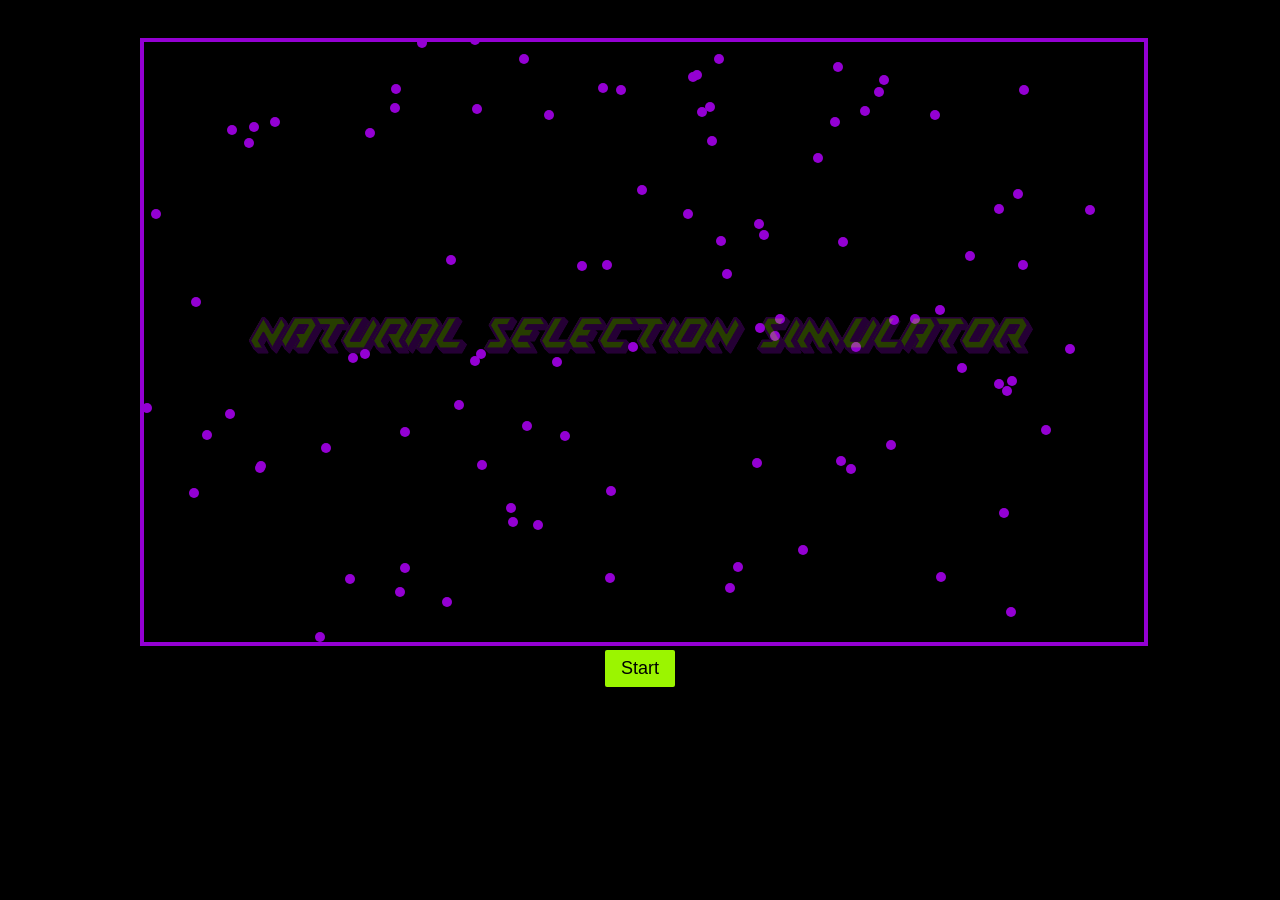
==== test.html @ 0b7c6755 "progress on settings form refactor, move apply button to container below canvas" ====
<!DOCTYPE HTML>

<html lang="en">
<head>
  <meta charset="utf-8">
  <meta name="viewport" content="width=device-width, initial-scale=1">

  <title>TEST Natural Selection Simulator</title>
  <link rel="stylesheet" href="styles.css">

  <link rel="preconnect" href="https://fonts.googleapis.com">
  <link rel="preconnect" href="https://fonts.gstatic.com" crossorigin>
  <link href="https://fonts.googleapis.com/css2?family=Cairo&family=Roboto:ital@1&display=swap" rel="stylesheet">

  <link rel="apple-touch-icon" sizes="180x180" href="/apple-touch-icon.png">
  <link rel="icon" type="image/png" sizes="32x32" href="/favicon-32x32.png">
  <link rel="icon" type="image/png" sizes="16x16" href="/favicon-16x16.png">
  <link rel="manifest" href="/site.webmanifest">
</head>

<body>
  <!--testing loading fonts with DOM by assigning them to an element (seems to be working)-->
  <span style="font-family: Roboto">.</span>
  <span style="font-family: Cairo">.</span>

  <img id="logo" src="natural_selection_sim_logo.png">
  <img id="press-start" src="press_start_text.png">
  <img id="classic-example" src="classic_example.png">
  <img id="boundary-example" src="boundary_example.png">
  <br>
  <div class="canvas-container">
    <canvas id="main-canvas" width="1000" height="600"></canvas>
    <canvas id="background-canvas" width="1000" height="600"></canvas>
  </div>
  <div class="settings-container">
    <div class="settings-form"> 
      <form id="apply-form">

        <div class="settings-grid">
          <span class="settings-header">Simulation Settings</span>

          <!--could make 'value' dynamic from js-->
          <label class="organisms-setting-label" for="total-organisms">Total Organisms</label>
          <input class="setting-input" id="total-organisms" type="text" value="100" autocomplete="off" maxlength="4">
          <span style="color: blue">[insert caption text here describing the setting]</span>
  
          <label class="movement-setting-label" for="move-speed">Movement Speed</label>
          <input class="setting-input" id="move-speed" type="text" value="5" autocomplete="off" maxlength="1">
          <span style="color: blue">[insert caption text here describing the setting]</span>

          <label class="resilience-setting-label">Resilience</label>
          <input class="setting-input resilience-input" id="resilience" value="95" autocomplete="off" maxlength="3">
  
          <label class="mutation-setting-label" for="mutation-rate">Mutation Rate (%)</label>
          <input class="setting-input" id="mutation-rate" type="text" value="3" autocomplete="off" maxlength="2">

          <span class="dialogue-setting-span">Dialogue</span>
          <div class="dialogue-container">
            <label class="dialogue-setting-label">
              <input id="dialogue-checkbox" type="checkbox" checked="checked">
              <span class="checkmark"></span>
            </label>
          </div>
        </div>
      </form>
      <div class="error-container">
        <span class="error-message"></span>
      </div>
    </div>
  </div>
  <div class="btn-container">
    <!--title screen-->
    <button class="start-btn">Start</button> 
    <!--sim type selection screen-->
    <button class="sim-type-classic">Select Classic</button>
    <button class="sim-type-boundary">Select Boundary</button>
    <!--boundary creation-->
    <button class="next-btn">Continue</button>
    <button class="save-boundaries-btn">Apply Boundary</button>
    <!--settings-->
    <button class="setting-submit">Apply</button>
    <!--run/stop sim-->
    <button class="run-btn">Run Simulation</button>
    <button class="stop-btn">Stop Simulation</button>
  </div>
    <script type="module" src="modules/settings_utils.js"></script>
    <script type="module" src="modules/drawings.js"></script>
    <script type="module" src="modules/boundary_utils.js"></script>
    <script type="module" src="simulator.js"></script>
</body>

</html>
---- styles.css ----
:root {
    --darkviolet: rgba(148, 0, 211, 1);
    --mother-pink: rgba(232, 0, 118, 1);
    --father-blue: rgba(36, 0, 129, 1);
    --closest_organism_gold: rgba(255, 215, 0, 1);
    --custom-green: rgba(155, 245, 0, 1);
}

html {
    font-family: 'Cairo', 'Roboto', sans-serif;
    font-family: 'Roboto', sans-serif;
}

body {
    background: black;
}

#main-canvas, #background-canvas {
    border: 4px solid var(--darkviolet);
}

#main-canvas {
    background-color: transparent;
}

#background-canvas {
    position: absolute;
    top: 0;
    left: 0;
    z-index: -1;
}

#logo, #press-start, #classic-example, #boundary-example {
    display: none;
}

.canvas-container, .btn-container, .settings-container {
    margin: 0 auto;
    width: 1000px;
}

.canvas-container {
    position: relative;
}

.settings-container {
    display: none;
    margin-bottom: .25rem;
    width: 1000px;
    height: 600px;
    border: 4px solid var(--darkviolet);
}

#apply-form {
    width: 750px;
    margin: 0 auto;
    margin-top: 50px;
}

.settings-grid {
    display: grid;
    grid-template-columns: 3fr 1fr;
    grid-template-rows: 1fr repeat(4, 1fr);
    row-gap: 10px;
}

.settings-header {
    grid-column: 1 / 3;
    display: block;
    font-size: 30px;
    color: var(--darkviolet);
}

.organisms-setting-label,
.movement-setting-label,
.mutation-setting-label,
.resilience-setting-label {
    grid-column: 1 / 2;
    font-size: 20px;
    font-family: 'Cairo';
    color: var(--custom-green);
}

.dialogue-setting-span {
    font-size: 20px;
    font-family: 'Cairo';
    color: var(--custom-green);
}

.dialogue-container {
    grid-column: 2 / 3;
    margin-left: 40px;
}

.setting-input {
    width: 50%;
    border: none;
    border-bottom: 2px solid var(--custom-green);
    text-align: right;
    font-family: 'Cairo';
    font-size: 20px;
    background-color: black;
    color: var(--custom-green);
    outline: none;
}

.setting-submit {
    display: none;
    grid-column: 3 / 4;
    margin-left: auto;
    /* margin-top: 2rem; */
    border: 2px solid var(--custom-green);
    border-radius: 3px;
    padding: .75rem 2rem;
    background-color: black;
    color: var(--custom-green);
    font-size: 26px;
    transition: .25s;
}

.setting-submit:hover {
    background-color: var(--custom-green);
    color: black;
    transition: .25s;
}

.error-container {
    margin-top: 1rem;
}

/* consider using a better red color */
.error-message {
    display: block;
    color: var(--mother-pink);
    text-align: center;
    font-size: 24px;
}

/* custom checkbox */
.dialogue-setting-label {
    display: block;
    position: relative;
    padding-left: 35px;
    margin-bottom: 12px;
    cursor: pointer;
    font-size: 22px;
    -webkit-user-select: none;
    -moz-user-select: none;
    -ms-user-select: none;
    user-select: none;
  }
  
  /* Hide the browser default checkbox */
  .dialogue-setting-label input {
    position: absolute;
    opacity: 0;
    cursor: pointer;
    height: 0;
    width: 0;
  }
  
  /* Create a custom checkbox */
  .checkmark {
    position: absolute;
    top: 0;
    left: 0;
    height: 40px;
    width: 40px;
    border: 1px solid var(--custom-green);
    border-radius: 4px;
    background-color: black;
  }
  
  /* On mouse-over, add darkgray background color */
  .dialogue-setting-label:hover input ~ .checkmark {
    background-color: #222;
  }
  
  /* When the checkbox is checked, add black background */
  .dialogue-setting-label input:checked ~ .checkmark {
    background-color: black;
  }
  
  /* checkmark/indicator (hidden when not checked) */
  .checkmark:after {
    content: "";
    position: absolute;
    display: none;
  }
  
  /* Show the checkmark when checked */
  .dialogue-setting-label input:checked ~ .checkmark:after {
    display: block;
  }
  
  /* checkmark/indicator */
  .dialogue-setting-label .checkmark:after {
    left: 12px;
    top: 5px;
    width: 10px;
    height: 20px;
    border: solid var(--custom-green);
    border-width: 0 6px 6px 0;
    -webkit-transform: rotate(45deg);
    -ms-transform: rotate(45deg);
    transform: rotate(45deg);
  }
/* end custom checkbox */

.btn-container {
    display: grid;
    grid-template-columns: 1fr 1fr 1fr;
}

.start-btn, .sim-type-classic,
.sim-type-boundary, .run-btn,
.stop-btn, .sim-type-classic,
.sim-type-boundary, .next-btn,
.save-boundaries-btn {
    padding: .5rem 1rem;
    border: none;
    border-radius: 2px;
    font-size: 18px;
    transition: .25s;
}

.start-btn {
    /* display: inline-block; */
    grid-column: 2 / 3;
    margin: 0 auto;
    background-color: var(--custom-green);
}

.start-btn:hover {
    background-color: var(--darkviolet);
    color: var(--custom-green);
    transition: .5s;
}

.sim-type-classic, .sim-type-boundary {
    display: none;
    width: 50%;
    background-color: var(--darkviolet);
    color: var(--custom-green);
    transition: .25s;
}

.sim-type-classic {
    grid-column: 1 / 2;
    margin-right: .5rem;
    justify-self: end;
}   

.sim-type-boundary {
    grid-column: 3 / 4;
    margin-left: .5rem;
    justify-self: start;
}

.run-btn {
    /* display: inline-block; */
    display: none;
    grid-column: 2 / 3;
    margin: 0 auto;
    background-color: var(--custom-green);
}

.run-btn:hover {
    background-color: var(--darkviolet);
    color: var(--custom-green);
    transition: .5s;
}

.stop-btn {
    display: none;
    grid-column: 1 / 2;
    grid-row: 1 / 2;
    margin-right: auto;
    background-color: var(--darkviolet);
}

.stop-btn:hover {
    background-color: var(--mother-pink);
    transition: .5s;
}

.next-btn {
    display: none;
    grid-column: 2 / 3;
    background-color: rgba(148, 0, 211, 1);
    color: rgba(155, 245, 0, 1);
}

.next-btn:hover {
    background-color: rgba(155, 245, 0, 1);
    color: black;
}

.save-boundaries-btn {
    display: none;
    grid-column: 2 / 3;
    /* width: 75%; */
    background-color: var(--custom-green);
    border: none;
    font-size: 20px;
    transition: .25s;
}

/* combine these hover effects at end */
.save-boundaries-btn:hover {
    background-color: var(--darkviolet);
    color: var(--custom-green);
    transition: .25s;
}
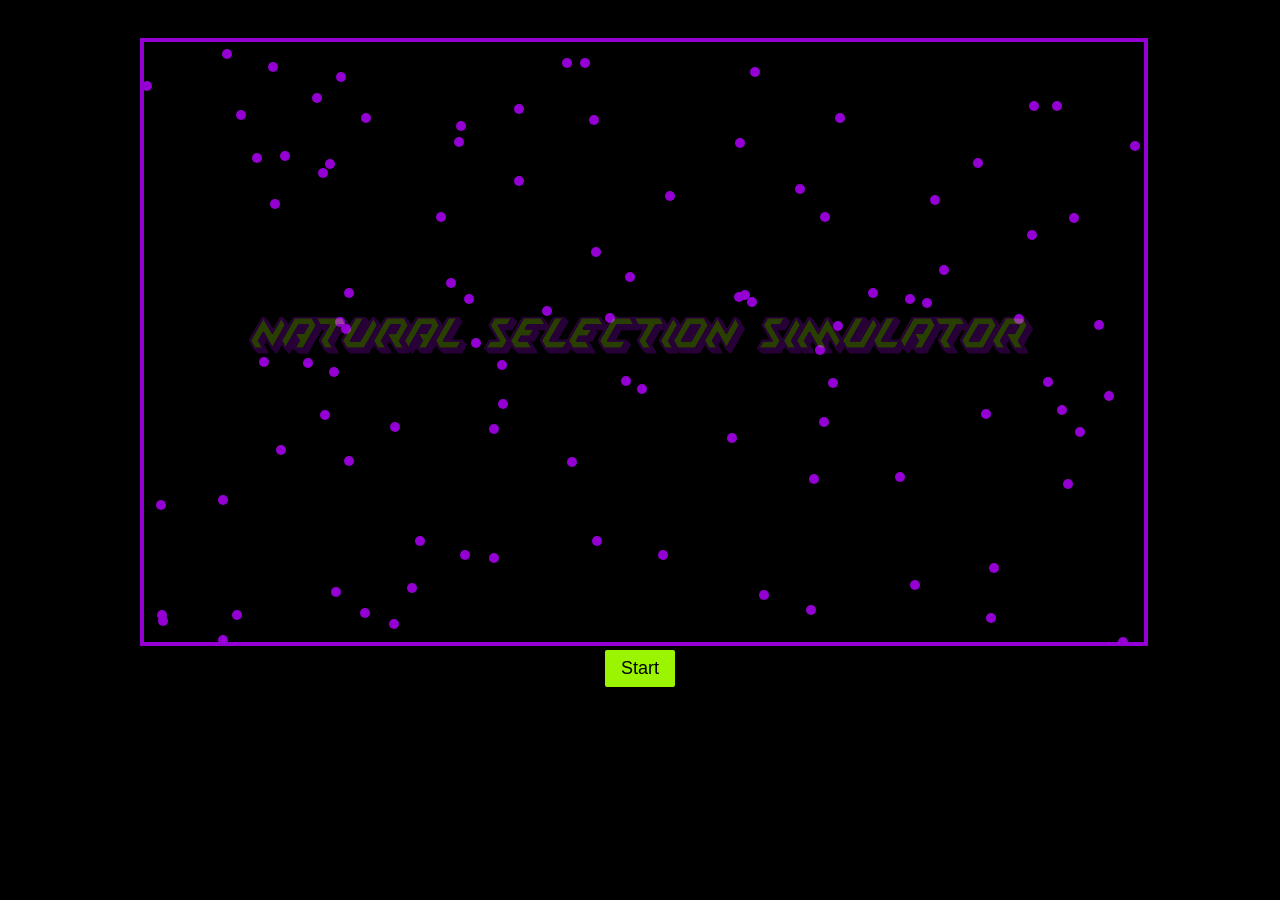
==== commit b7410bb1: "incorporate POP_GROWTH into sim settings, further progress on settings form refactor" ====
--- a/test.html
+++ b/test.html
@@ -42,25 +42,32 @@
           <!--could make 'value' dynamic from js-->
           <label class="organisms-setting-label" for="total-organisms">Total Organisms</label>
           <input class="setting-input" id="total-organisms" type="text" value="100" autocomplete="off" maxlength="4">
-          <span style="color: blue">[insert caption text here describing the setting]</span>
+          <span class="setting-caption">[insert caption text here describing the setting]</span>
   
           <label class="movement-setting-label" for="move-speed">Movement Speed</label>
           <input class="setting-input" id="move-speed" type="text" value="5" autocomplete="off" maxlength="1">
-          <span style="color: blue">[insert caption text here describing the setting]</span>
+          <span class="setting-caption">[insert caption text here describing the setting]</span>
 
-          <label class="resilience-setting-label">Resilience</label>
+          <label class="resilience-setting-label">Resilience (%)</label>
           <input class="setting-input resilience-input" id="resilience" value="95" autocomplete="off" maxlength="3">
+          <span class="setting-caption setting-caption-resilience">[insert caption text here describing the setting]</span>
   
           <label class="mutation-setting-label" for="mutation-rate">Mutation Rate (%)</label>
           <input class="setting-input" id="mutation-rate" type="text" value="3" autocomplete="off" maxlength="2">
+          <span class="setting-caption">[insert caption text here describing the setting]</span>
 
-          <span class="dialogue-setting-span">Dialogue</span>
+          <label class="growth-setting-label" for="growth">Population Growth</label>
+          <button class="growth-toggle-btn" type="button">Constant</button>
+          <span class="setting-caption setting-caption-resilience">[insert caption text here describing the setting]</span>
+
+          <label class="dialogue-setting-span">Dialogue</label>
           <div class="dialogue-container">
             <label class="dialogue-setting-label">
               <input id="dialogue-checkbox" type="checkbox" checked="checked">
               <span class="checkmark"></span>
             </label>
           </div>
+          <span class="setting-caption">[insert caption text here describing the setting]</span>
         </div>
       </form>
       <div class="error-container">
--- a/styles.css
+++ b/styles.css
@@ -60,13 +60,14 @@
 .settings-grid {
     display: grid;
     grid-template-columns: 3fr 1fr;
-    grid-template-rows: 1fr repeat(4, 1fr);
-    row-gap: 10px;
+    grid-template-rows: 1fr repeat(10, .7fr);
+    /* row-gap: 10px; */
 }
 
 .settings-header {
     grid-column: 1 / 3;
     display: block;
+    margin-bottom: 1rem;
     font-size: 30px;
     color: var(--darkviolet);
 }
@@ -74,6 +75,7 @@
 .organisms-setting-label,
 .movement-setting-label,
 .mutation-setting-label,
+.growth-setting-label,
 .resilience-setting-label {
     grid-column: 1 / 2;
     font-size: 20px;
@@ -81,7 +83,14 @@
     color: var(--custom-green);
 }
 
+.setting-caption {
+    display: block;
+    color: var(--darkviolet);
+}
+
 .dialogue-setting-span {
+    display: block;
+    grid-column: 1 / 2;
     font-size: 20px;
     font-family: 'Cairo';
     color: var(--custom-green);
@@ -90,6 +99,7 @@
 .dialogue-container {
     grid-column: 2 / 3;
     margin-left: 40px;
+    margin-top: 1rem;
 }
 
 .setting-input {
@@ -98,22 +108,36 @@
     border-bottom: 2px solid var(--custom-green);
     text-align: right;
     font-family: 'Cairo';
-    font-size: 20px;
+    font-size: 24px;
     background-color: black;
     color: var(--custom-green);
     outline: none;
+}
+
+.growth-toggle-btn, .setting-submit {
+    border-radius: 3px;
+    background-color: black;
+    color: var(--custom-green);
+    transition: .25s;
+}
+
+.growth-toggle-btn {
+    width: 100px;
+    border: 1px solid var(--custom-green);
+    padding: none;
+}
+
+.growth-toggle-btn:hover {
+    border: 2px solid var(--custom-green);
+    transition: .25s;
 }
 
 .setting-submit {
     display: none;
     grid-column: 3 / 4;
     margin-left: auto;
-    /* margin-top: 2rem; */
+    padding: .75rem 2rem;
     border: 2px solid var(--custom-green);
-    border-radius: 3px;
-    padding: .75rem 2rem;
-    background-color: black;
-    color: var(--custom-green);
     font-size: 26px;
     transition: .25s;
 }
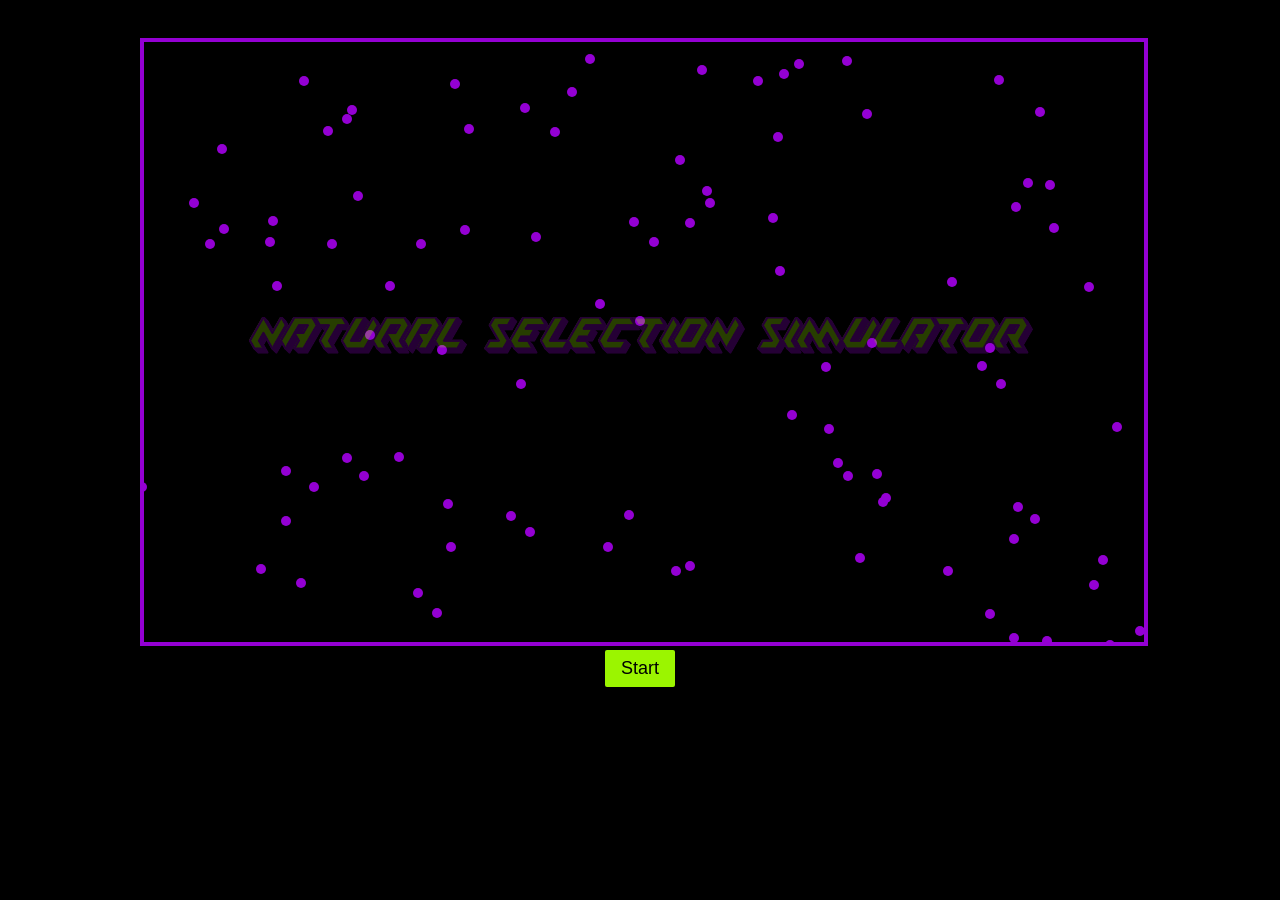
==== commit a0a663e7: "factor canvas error messages out of settings form, replace with browser alerts" ====
--- a/test.html
+++ b/test.html
@@ -40,6 +40,7 @@
           <span class="settings-header">Simulation Settings</span>
 
           <!--could make 'value' dynamic from js-->
+          <!--make this 'Initial Population' at end-->
           <label class="organisms-setting-label" for="total-organisms">Total Organisms</label>
           <input class="setting-input" id="total-organisms" type="text" value="100" autocomplete="off" maxlength="4">
           <span class="setting-caption">[insert caption text here describing the setting]</span>
@@ -57,7 +58,9 @@
           <span class="setting-caption">[insert caption text here describing the setting]</span>
 
           <label class="growth-setting-label" for="growth">Population Growth</label>
-          <button class="growth-toggle-btn" type="button">Constant</button>
+          <div class="growth-div">
+            <button class="growth-toggle-btn" type="button">Constant</button>
+          </div>
           <span class="setting-caption setting-caption-resilience">[insert caption text here describing the setting]</span>
 
           <label class="dialogue-setting-span">Dialogue</label>
@@ -70,9 +73,6 @@
           <span class="setting-caption">[insert caption text here describing the setting]</span>
         </div>
       </form>
-      <div class="error-container">
-        <span class="error-message"></span>
-      </div>
     </div>
   </div>
   <div class="btn-container">
--- a/styles.css
+++ b/styles.css
@@ -78,7 +78,7 @@
 .growth-setting-label,
 .resilience-setting-label {
     grid-column: 1 / 2;
-    font-size: 20px;
+    font-size: 22px;
     font-family: 'Cairo';
     color: var(--custom-green);
 }
@@ -121,10 +121,18 @@
     transition: .25s;
 }
 
+.growth-div {
+    position: relative;
+}
+
 .growth-toggle-btn {
+    position: absolute;
+    top: 15px;
+    left: 0;
     width: 100px;
     border: 1px solid var(--custom-green);
-    padding: none;
+    padding: .4rem 1rem;
+    font-size: 14px;
 }
 
 .growth-toggle-btn:hover {
@@ -146,18 +154,6 @@
     background-color: var(--custom-green);
     color: black;
     transition: .25s;
-}
-
-.error-container {
-    margin-top: 1rem;
-}
-
-/* consider using a better red color */
-.error-message {
-    display: block;
-    color: var(--mother-pink);
-    text-align: center;
-    font-size: 24px;
 }
 
 /* custom checkbox */
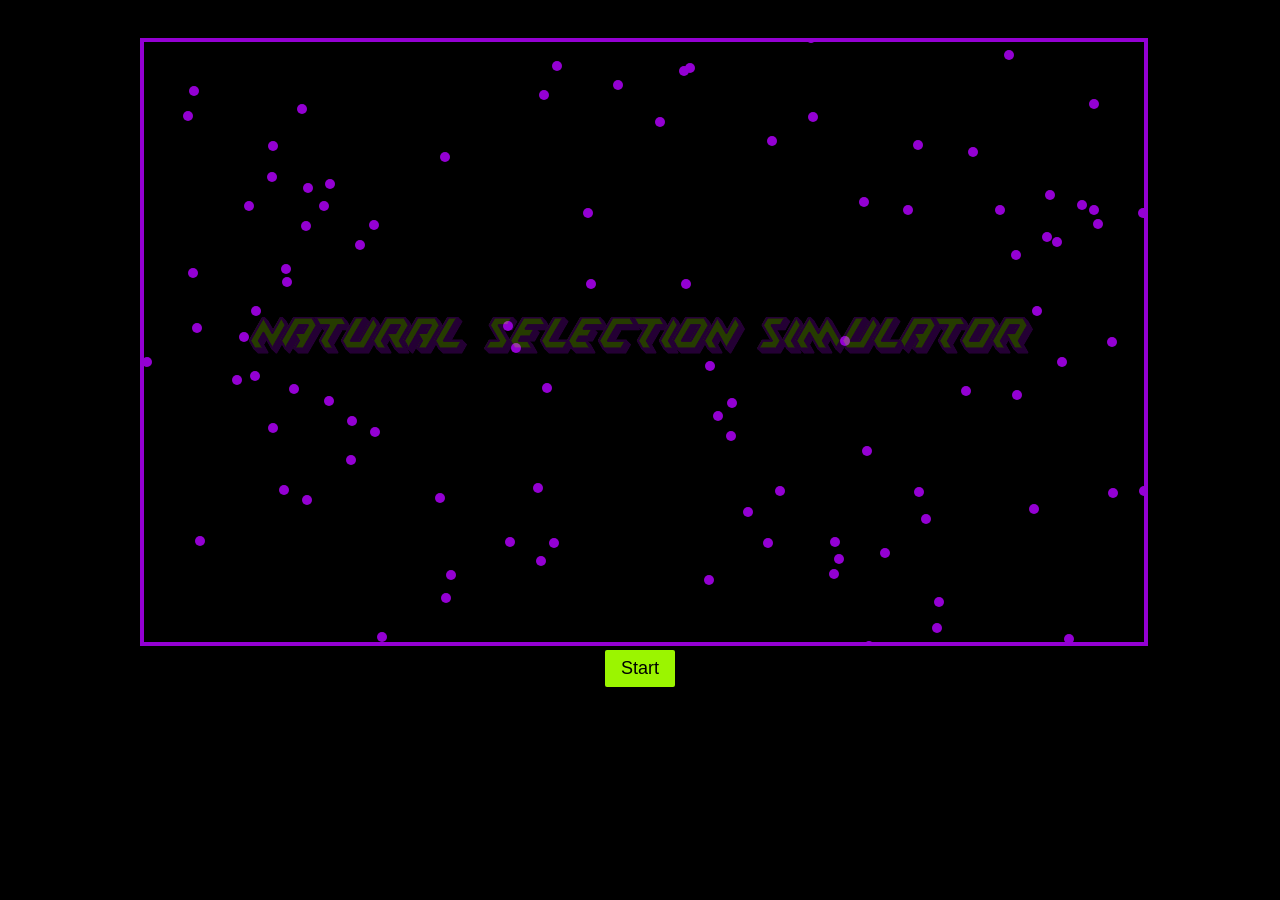
==== commit eb07f149: "finish settings form UI and logic, all working" ====
--- a/test.html
+++ b/test.html
@@ -37,31 +37,34 @@
       <form id="apply-form">
 
         <div class="settings-grid">
-          <span class="settings-header">Simulation Settings</span>
+          <span class="settings-header">Simulation Settings<span class="apply-help-message">Press 'Apply' to finish configuring your simulation!</span></span>
 
           <!--could make 'value' dynamic from js-->
           <!--make this 'Initial Population' at end-->
           <label class="organisms-setting-label" for="total-organisms">Total Organisms</label>
           <input class="setting-input" id="total-organisms" type="text" value="100" autocomplete="off" maxlength="4">
-          <span class="setting-caption">[insert caption text here describing the setting]</span>
+          <span class="setting-caption">Number of organisms to create for first generation of simulation (&#60;10000)</span>
   
           <label class="movement-setting-label" for="move-speed">Movement Speed</label>
           <input class="setting-input" id="move-speed" type="text" value="5" autocomplete="off" maxlength="1">
-          <span class="setting-caption">[insert caption text here describing the setting]</span>
+          <span class="setting-caption">Relative-maximum distance an organism can travel in one movement (1-5)</span>
+  
+          <label class="mutation-setting-label" for="mutation-rate">Mutation Rate (%)</label>
+          <input class="setting-input" id="mutation-rate" type="text" value="3" autocomplete="off" maxlength="2">
+          <span class="setting-caption">Target percentage of genes that will be mutated in offspring organisms</span>
 
           <label class="resilience-setting-label">Resilience (%)</label>
           <input class="setting-input resilience-input" id="resilience" value="95" autocomplete="off" maxlength="3">
-          <span class="setting-caption setting-caption-resilience">[insert caption text here describing the setting]</span>
-  
-          <label class="mutation-setting-label" for="mutation-rate">Mutation Rate (%)</label>
-          <input class="setting-input" id="mutation-rate" type="text" value="3" autocomplete="off" maxlength="2">
-          <span class="setting-caption">[insert caption text here describing the setting]</span>
+          <span class="setting-caption setting-caption-resilience">Percent chance an organism will survive if boundary touched</span>
 
           <label class="growth-setting-label" for="growth">Population Growth</label>
           <div class="growth-div">
             <button class="growth-toggle-btn" type="button">Constant</button>
           </div>
-          <span class="setting-caption setting-caption-resilience">[insert caption text here describing the setting]</span>
+          <span class="setting-caption setting-caption-growth">
+            'Constant' = parent organisms always reproduce offspring equal to the initial population size<br>
+            'Fluctuate' = population sizes may vary from generation to generation
+          </span>
 
           <label class="dialogue-setting-span">Dialogue</label>
           <div class="dialogue-container">
@@ -70,7 +73,7 @@
               <span class="checkmark"></span>
             </label>
           </div>
-          <span class="setting-caption">[insert caption text here describing the setting]</span>
+          <span class="setting-caption">Un-check to run simulation without additional descriptions / animations</span>
         </div>
       </form>
     </div>
--- a/styles.css
+++ b/styles.css
@@ -52,9 +52,9 @@
 }
 
 #apply-form {
-    width: 750px;
-    margin: 0 auto;
-    margin-top: 50px;
+    width: 900px;
+    margin: 0 auto;
+    margin-top: 25px;
 }
 
 .settings-grid {
@@ -67,9 +67,16 @@
 .settings-header {
     grid-column: 1 / 3;
     display: block;
-    margin-bottom: 1rem;
+    margin-bottom: 1.2rem;
     font-size: 30px;
+    /* color: var(--custom-green); */
     color: var(--darkviolet);
+}
+
+.apply-help-message {
+    margin-left: 250px;
+    color: darkviolet;
+    font-size: 18px;
 }
 
 .organisms-setting-label,
@@ -78,7 +85,7 @@
 .growth-setting-label,
 .resilience-setting-label {
     grid-column: 1 / 2;
-    font-size: 22px;
+    font-size: 24px;
     font-family: 'Cairo';
     color: var(--custom-green);
 }
@@ -86,12 +93,17 @@
 .setting-caption {
     display: block;
     color: var(--darkviolet);
+    font-size: 16px;
+}
+
+.setting-caption-growth {
+    font-size: 13px;
 }
 
 .dialogue-setting-span {
     display: block;
     grid-column: 1 / 2;
-    font-size: 20px;
+    font-size: 24px;
     font-family: 'Cairo';
     color: var(--custom-green);
 }
@@ -104,11 +116,12 @@
 
 .setting-input {
     width: 50%;
+    margin-left: auto;
     border: none;
     border-bottom: 2px solid var(--custom-green);
     text-align: right;
     font-family: 'Cairo';
-    font-size: 24px;
+    font-size: 22px;
     background-color: black;
     color: var(--custom-green);
     outline: none;
@@ -123,16 +136,17 @@
 
 .growth-div {
     position: relative;
+    margin-left: auto;
 }
 
 .growth-toggle-btn {
     position: absolute;
-    top: 15px;
-    left: 0;
+    top: 20px;
+    right: 0;
     width: 100px;
     border: 1px solid var(--custom-green);
     padding: .4rem 1rem;
-    font-size: 14px;
+    font-size: 16px;
 }
 
 .growth-toggle-btn:hover {
@@ -142,8 +156,8 @@
 
 .setting-submit {
     display: none;
-    grid-column: 3 / 4;
-    margin-left: auto;
+    grid-column: 2 / 3;
+    margin: 0 auto;
     padding: .75rem 2rem;
     border: 2px solid var(--custom-green);
     font-size: 26px;
@@ -183,7 +197,7 @@
   .checkmark {
     position: absolute;
     top: 0;
-    left: 0;
+    right: 28px;
     height: 40px;
     width: 40px;
     border: 1px solid var(--custom-green);
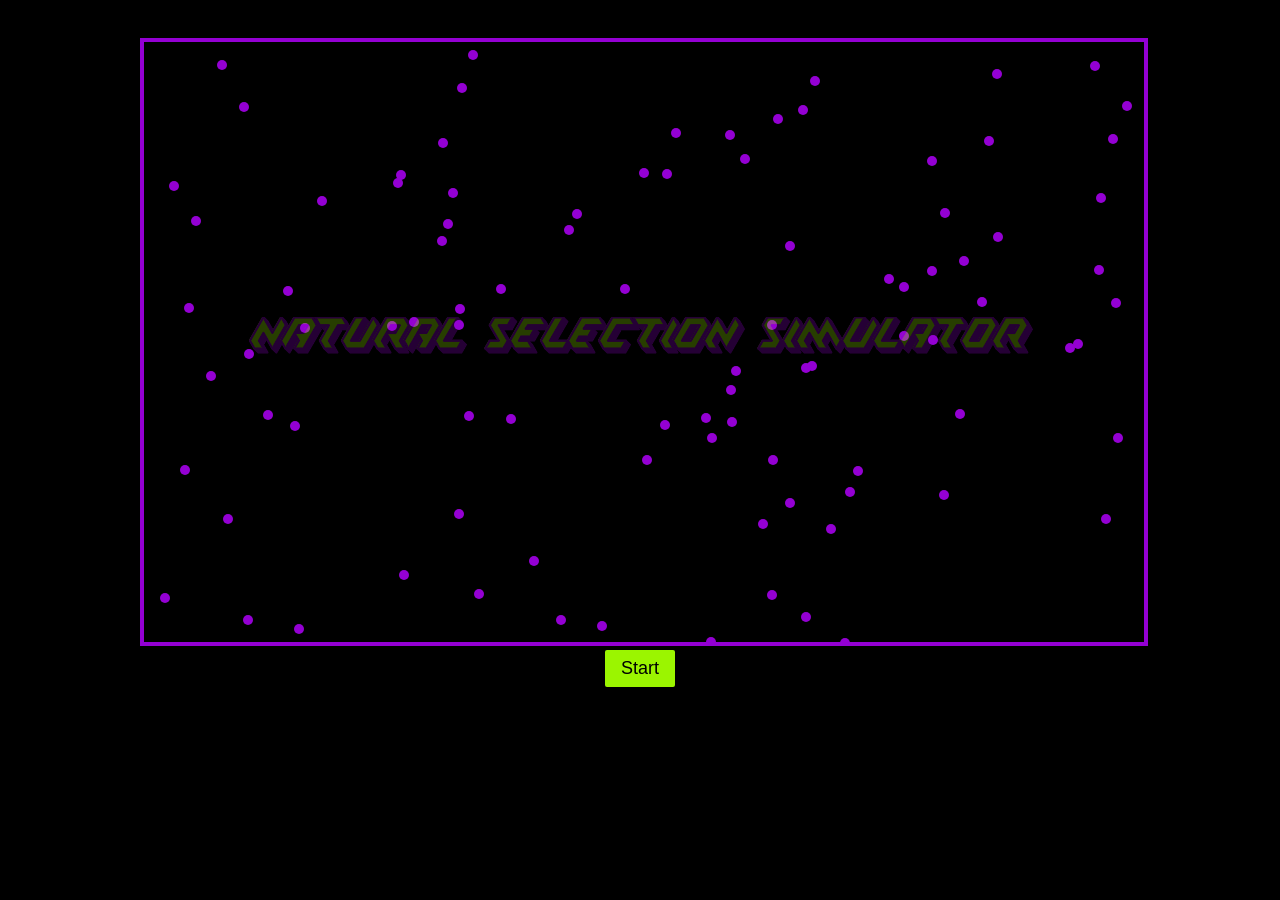
==== commit 912451f4: "create and implement skip-btn to skip pre sim animations async/await calls" ====
--- a/test.html
+++ b/test.html
@@ -87,8 +87,9 @@
     <!--boundary creation-->
     <button class="next-btn">Continue</button>
     <button class="save-boundaries-btn">Apply Boundary</button>
-    <!--settings-->
+    <!--settings / skip intro-->
     <button class="setting-submit">Apply</button>
+    <button class="skip-btn">Skip Introduction</button>
     <!--run/stop sim-->
     <button class="run-btn">Run Simulation</button>
     <button class="stop-btn">Stop Simulation</button>
--- a/styles.css
+++ b/styles.css
@@ -345,4 +345,19 @@
     background-color: var(--darkviolet);
     color: var(--custom-green);
     transition: .25s;
+}
+
+.skip-btn {
+    display: none;
+    grid-column: 2 / 3;
+    background-color: var(--darkviolet);
+    border: none;
+    border-radius: 2px;
+    transition: .25s;
+    font-size: 18px;
+}
+
+.skip-btn:hover {
+    color: var(--custom-green);
+    transition: .25s;
 }
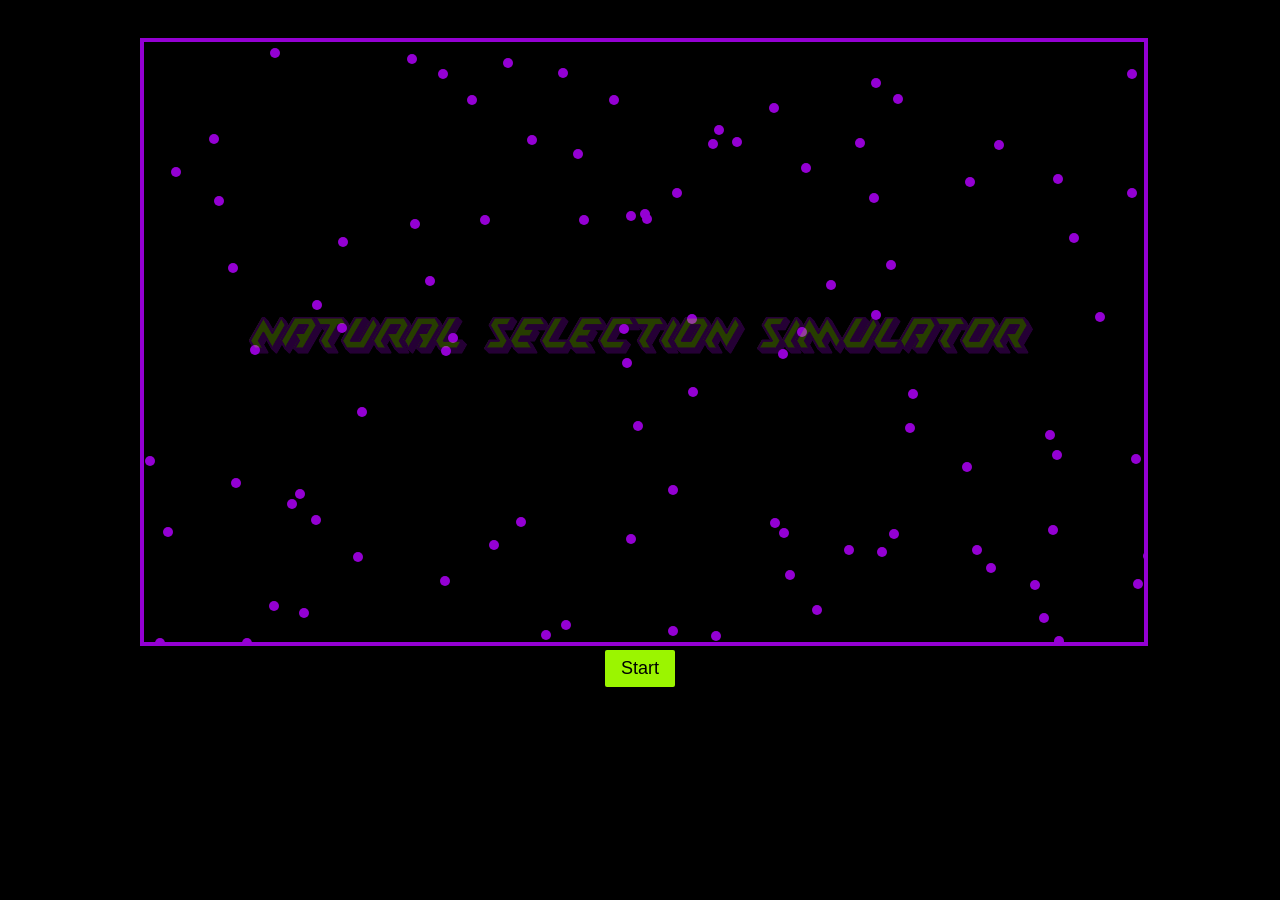
==== commit 4f645f99: "replace sim type example images with final versions" ====
--- a/test.html
+++ b/test.html
@@ -25,8 +25,8 @@
 
   <img id="logo" src="natural_selection_sim_logo.png">
   <img id="press-start" src="press_start_text.png">
-  <img id="classic-example" src="classic_example.png">
-  <img id="boundary-example" src="boundary_example.png">
+  <img id="classic-example" src="classic_example_final.png">
+  <img id="boundary-example" src="boundary_example_final.png">
   <br>
   <div class="canvas-container">
     <canvas id="main-canvas" width="1000" height="600"></canvas>
--- a/styles.css
+++ b/styles.css
@@ -1,10 +1,12 @@
 :root {
     --darkviolet: rgba(148, 0, 211, 1);
     --mother-pink: rgba(232, 0, 118, 1);
-    --father-blue: rgba(36, 0, 129, 1);
+    --father-blue: rgba(0, 146, 255, 1);
     --closest_organism_gold: rgba(255, 215, 0, 1);
     --custom-green: rgba(155, 245, 0, 1);
 }
+
+/* 0, 146, 255 === new father blue */
 
 html {
     font-family: 'Cairo', 'Roboto', sans-serif;
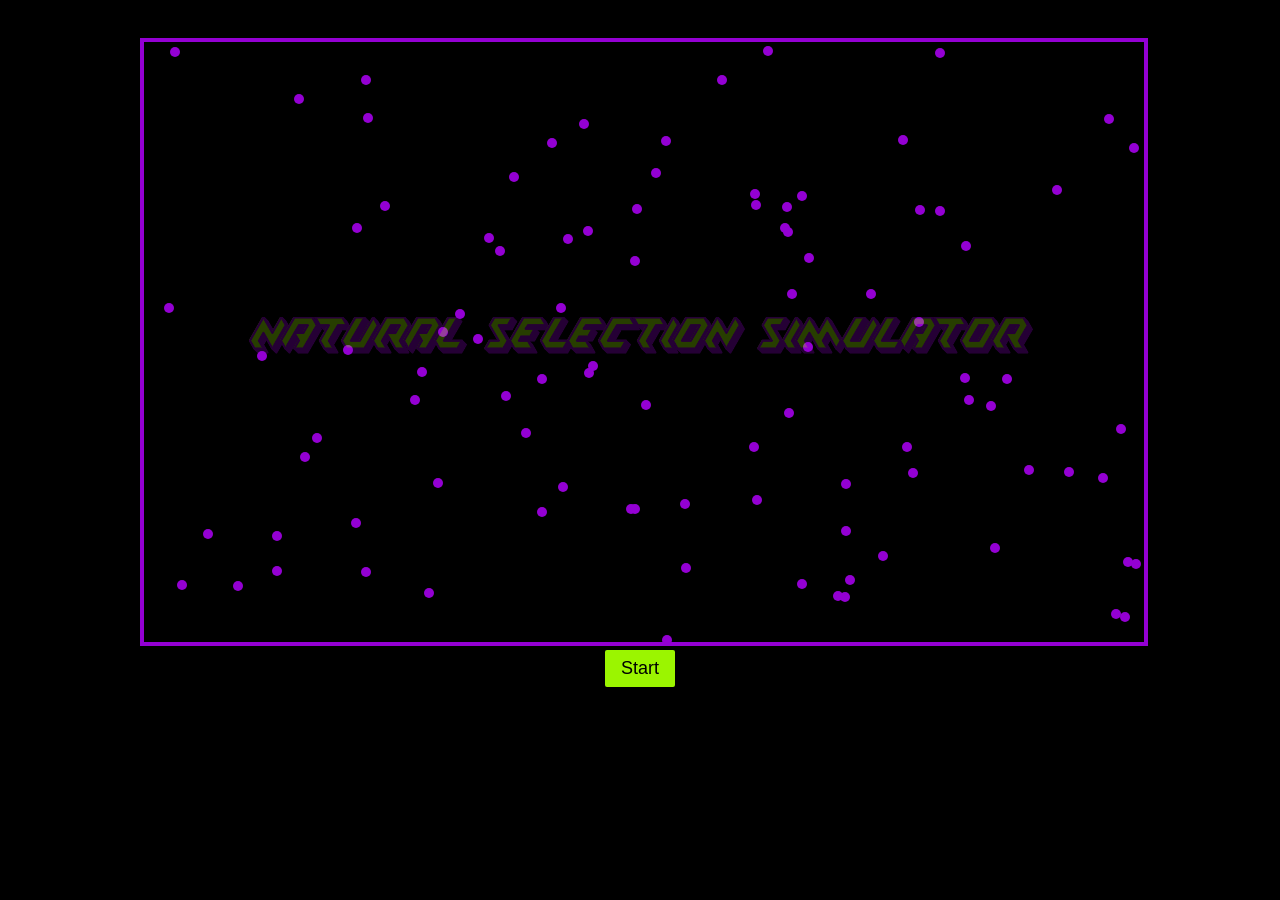
==== commit d0d3d36f: "move images to dedicated directory" ====
--- a/test.html
+++ b/test.html
@@ -12,10 +12,10 @@
   <link rel="preconnect" href="https://fonts.gstatic.com" crossorigin>
   <link href="https://fonts.googleapis.com/css2?family=Cairo&family=Roboto:ital@1&display=swap" rel="stylesheet">
 
-  <link rel="apple-touch-icon" sizes="180x180" href="/apple-touch-icon.png">
-  <link rel="icon" type="image/png" sizes="32x32" href="/favicon-32x32.png">
-  <link rel="icon" type="image/png" sizes="16x16" href="/favicon-16x16.png">
-  <link rel="manifest" href="/site.webmanifest">
+  <link rel="apple-touch-icon" sizes="180x180" href="images/apple-touch-icon.png">
+  <link rel="icon" type="image/png" sizes="32x32" href="images/favicon-32x32.png">
+  <link rel="icon" type="image/png" sizes="16x16" href="images/favicon-16x16.png">
+  <link rel="manifest" href="images/site.webmanifest">
 </head>
 
 <body>
@@ -23,10 +23,10 @@
   <span style="font-family: Roboto">.</span>
   <span style="font-family: Cairo">.</span>
 
-  <img id="logo" src="natural_selection_sim_logo.png">
-  <img id="press-start" src="press_start_text.png">
-  <img id="classic-example" src="classic_example_final.png">
-  <img id="boundary-example" src="boundary_example_final.png">
+  <img id="logo" src="images/natural_selection_sim_logo.png">
+  <img id="press-start" src="images/press_start_text.png">
+  <img id="classic-example" src="images/classic_example_final.png">
+  <img id="boundary-example" src="images/boundary_example_final.png">
   <br>
   <div class="canvas-container">
     <canvas id="main-canvas" width="1000" height="600"></canvas>
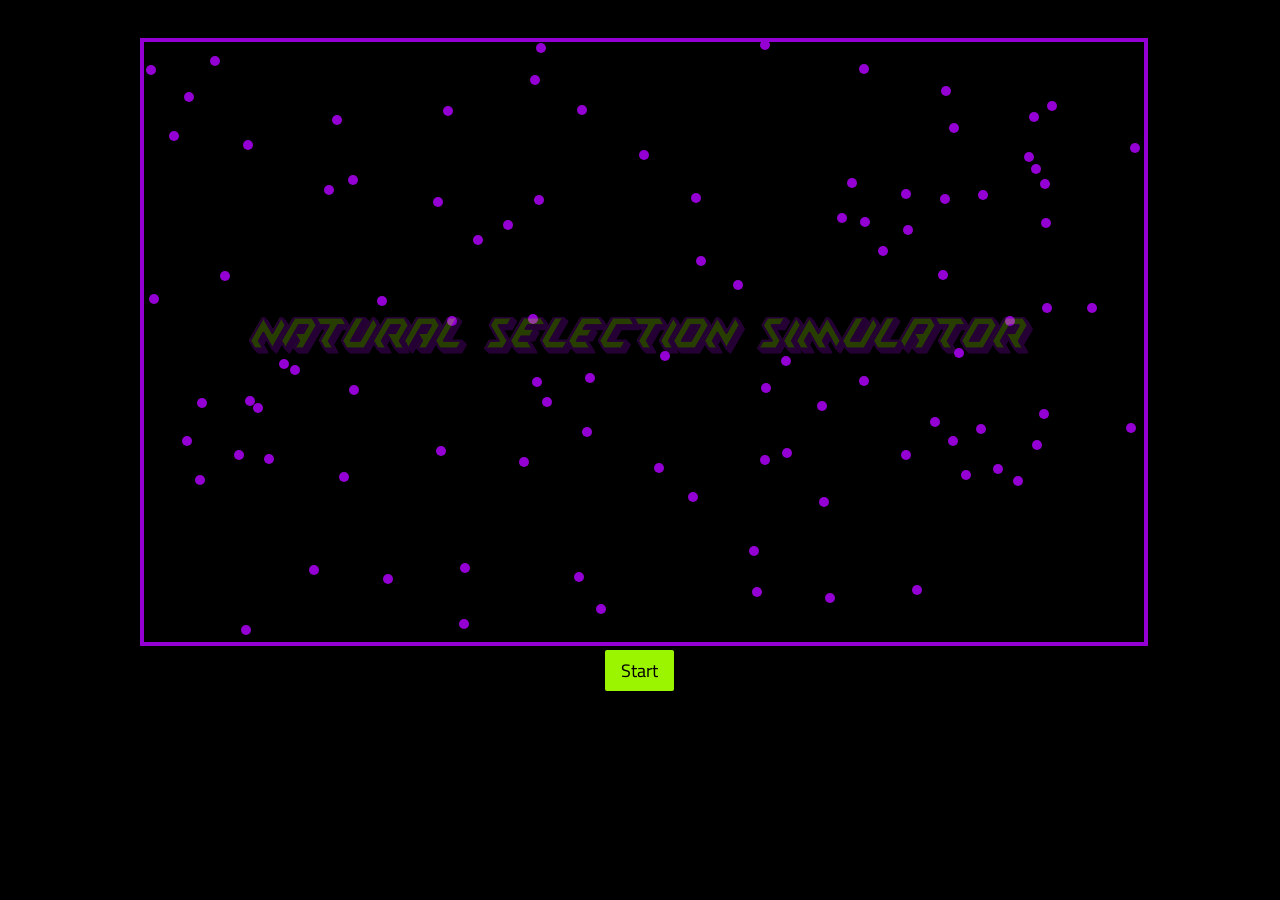
==== commit 1698ae78: "reduce max initial population size to 999 for performance reasons" ====
--- a/test.html
+++ b/test.html
@@ -42,8 +42,8 @@
           <!--could make 'value' dynamic from js-->
           <!--make this 'Initial Population' at end-->
           <label class="organisms-setting-label" for="total-organisms">Total Organisms</label>
-          <input class="setting-input" id="total-organisms" type="text" value="100" autocomplete="off" maxlength="4">
-          <span class="setting-caption">Number of organisms to create for first generation of simulation (&#60;10000)</span>
+          <input class="setting-input" id="total-organisms" type="text" value="100" autocomplete="off" maxlength="3">
+          <span class="setting-caption">Number of organisms to create for first generation of simulation (&#60;1000)</span>
   
           <label class="movement-setting-label" for="move-speed">Movement Speed</label>
           <input class="setting-input" id="move-speed" type="text" value="5" autocomplete="off" maxlength="1">
--- a/styles.css
+++ b/styles.css
@@ -15,6 +15,10 @@
 
 body {
     background: black;
+}
+
+button {
+    font-family: 'Cairo';
 }
 
 #main-canvas, #background-canvas {
@@ -160,7 +164,7 @@
     display: none;
     grid-column: 2 / 3;
     margin: 0 auto;
-    padding: .75rem 2rem;
+    padding: .05rem 2rem;
     border: 2px solid var(--custom-green);
     font-size: 26px;
     transition: .25s;
@@ -253,7 +257,7 @@
 .stop-btn, .sim-type-classic,
 .sim-type-boundary, .next-btn,
 .save-boundaries-btn {
-    padding: .5rem 1rem;
+    padding: .25rem 1rem;
     border: none;
     border-radius: 2px;
     font-size: 18px;
